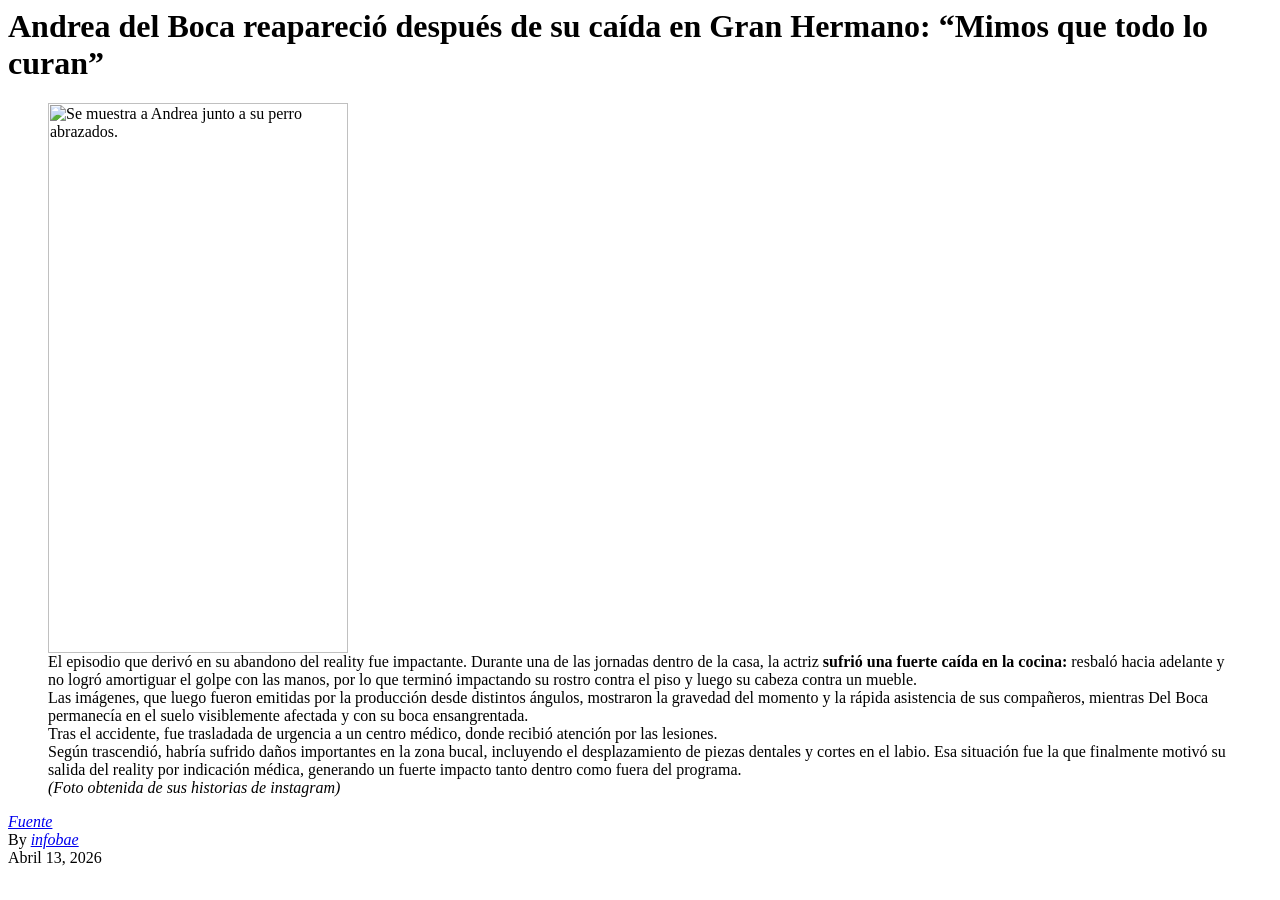
==== act2.html @ 9aa97f37 "Agrego archivo HTML" ====
<body>
  <h1>Andrea del Boca reapareció después de su caída en Gran Hermano: “Mimos que todo lo curan”</h1>
  <article class="container">
    <header>
      <figure>
        <img class="php"
          src="https://www.infobae.com/resizer/v2/6J54CLZ375AQ3OWWSFYNW5LCGQ.png?auth=7b1ff8062f9e4ac167a0f897dc0c915b72575ca978aa66ef2e6c94b8dacfab87&smart=true&width=992&height=1748&quality=85"
          alt="Se muestra a Andrea junto a su perro abrazados."
          height=550px
          width=300px>
        <figcaption>
          <span class="sub1">El episodio que derivó en su abandono del reality fue impactante. 
            Durante una de las jornadas dentro de la casa, la actriz <strong> sufrió una fuerte caída en la cocina:</strong> 
            resbaló hacia adelante y no logró amortiguar el golpe con las manos, 
            por lo que terminó impactando su rostro contra el piso y luego su cabeza contra un mueble. 
            <br>
            Las imágenes, que luego fueron emitidas por la producción desde distintos ángulos, 
            mostraron la gravedad del momento y la rápida asistencia de sus compañeros, 
            mientras Del Boca permanecía en el suelo visiblemente afectada y con su boca ensangrentada.</span>
            <br>
            Tras el accidente, fue trasladada de urgencia a un centro médico, donde recibió atención por las lesiones. 
            <br>
            Según trascendió, habría sufrido daños importantes en la zona bucal, incluyendo el desplazamiento de piezas dentales y cortes en el labio. 
            Esa situación fue la que finalmente motivó su salida del reality por indicación médica, generando un fuerte impacto tanto dentro como fuera del programa.
            <br>
          <span class="sub2"> <em> (Foto obtenida de sus historias de instagram) </em></span>
        </figcaption>
      </figure>
      <div>
        <div class="headline">
          <a class="txth" href="https://www.infobae.com/teleshow/2026/04/13/andrea-del-boca-reaparecio-despues-de-su-caida-en-gran-hermano-mimos-que-todo-lo-curan/"><em> Fuente </em></a>
        </div>
        <div>
          <div>
            By <a class="name" href="https://www.infobae.com/"> <em> infobae </em> </a>
          </div>
          <div>
            <time id="daytime">Abril 13, 2026</time>
          </div>
        </div>
      </div>
    </header>
    <div class="side">
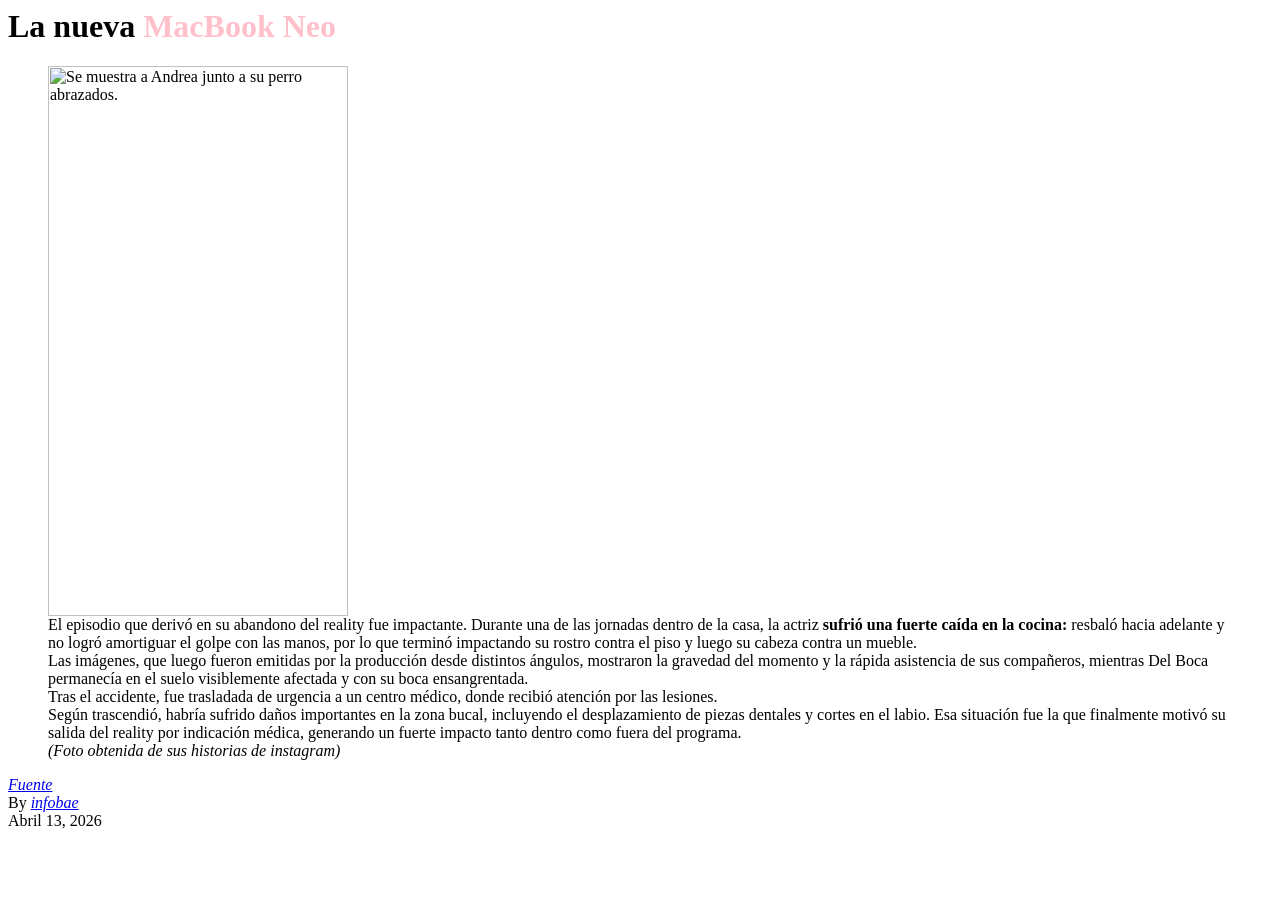
==== commit 781e4ee6: "Agrego clase 3" ====
--- a/act2.html
+++ b/act2.html
@@ -1,5 +1,5 @@
 <body>
-  <h1>Andrea del Boca reapareció después de su caída en Gran Hermano: “Mimos que todo lo curan”</h1>
+  <h1>La nueva <span style="color: pink;">MacBook Neo</span></h1>
   <article class="container">
     <header>
       <figure>
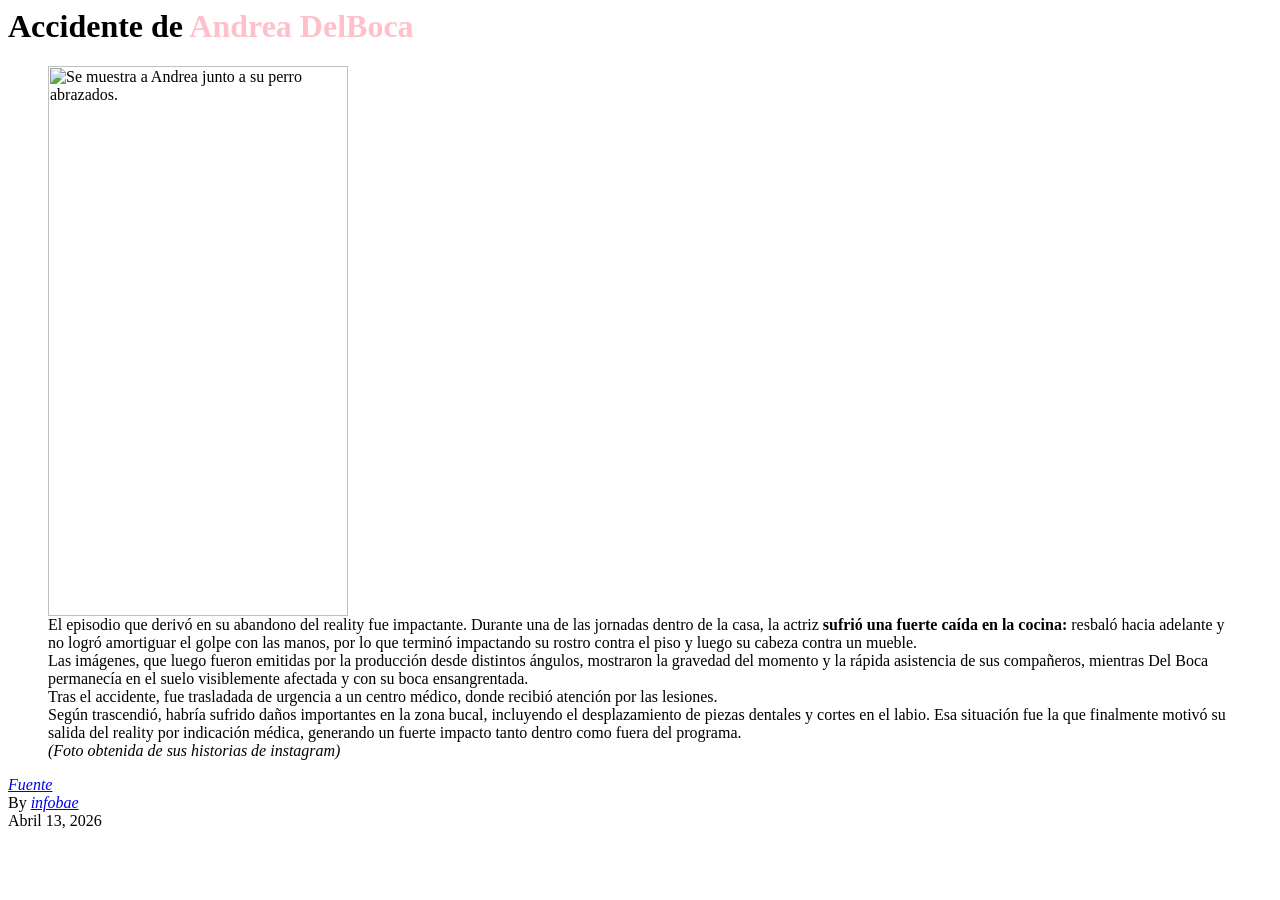
==== commit 4b2fc2be: "cambios clase 4" ====
--- a/act2.html
+++ b/act2.html
@@ -1,5 +1,5 @@
 <body>
-  <h1>La nueva <span style="color: pink;">MacBook Neo</span></h1>
+  <h1>Accidente de <span style="color: pink;">Andrea DelBoca</span></h1>
   <article class="container">
     <header>
       <figure>
